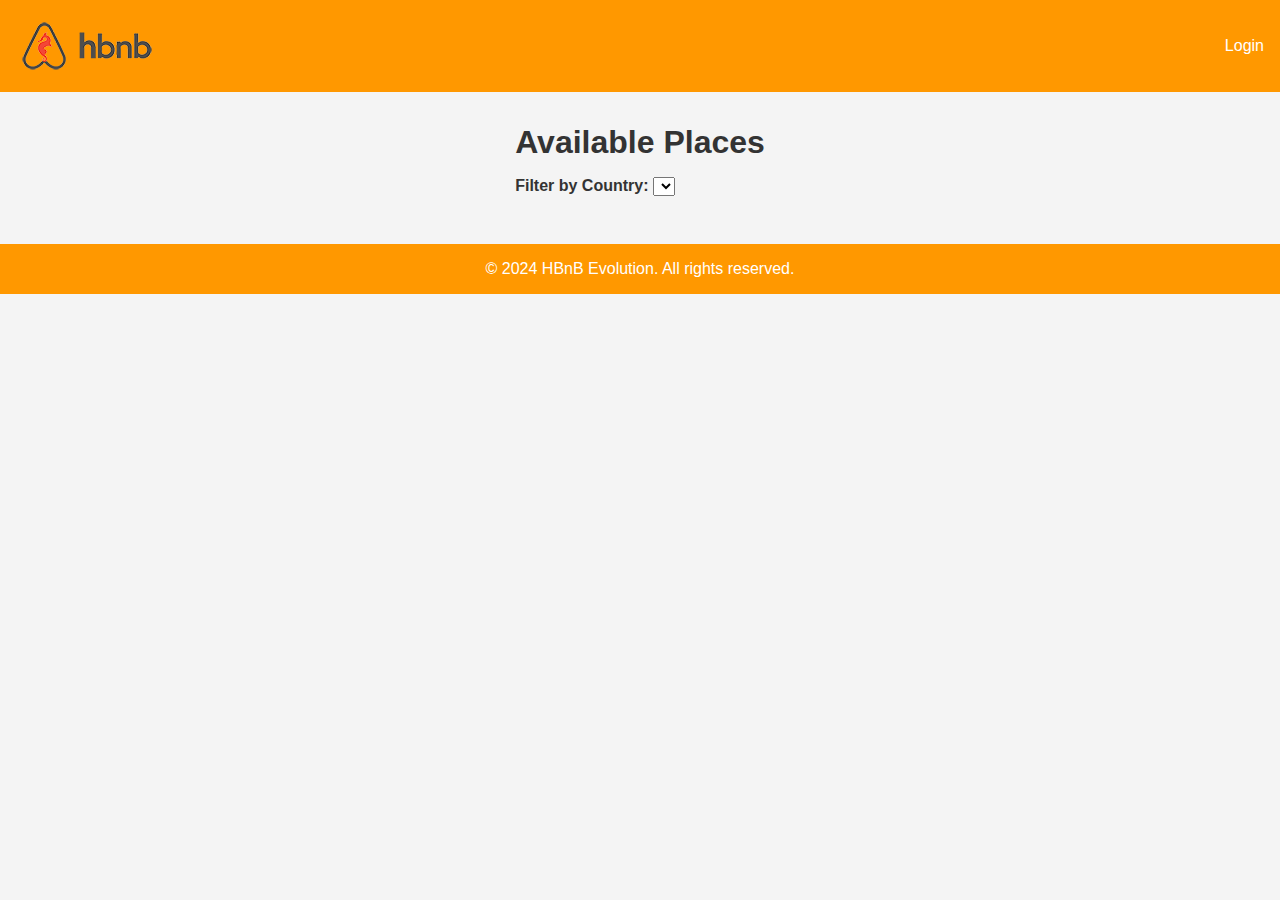
==== base_files/index.html @ 221511bb "setupfiles" ====
<!DOCTYPE html>
<html lang="en">
<head>
    <meta charset="UTF-8">
    <meta name="viewport" content="width=device-width, initial-scale=1.0">
    <title>List of Places</title>
    <link rel="stylesheet" href="styles.css">
</head>
<body>
    <header>
        <nav>
			<img src="./logo.png" alt="Logo of HBNB">
            <a class="login-button" href="login.html" id="login-link">Login</a>
        </nav>
    </header>
    <main>
        <section id="filter">
			<h1>Available Places</h1>
			<label for="country-filter"><strong>Filter by Country:</strong></label>
            <select id="country-filter">
                <!-- Options will be populated dynamically -->
            </select>
        </section>
        <section id="places-list">
            <!-- List of places will be populated dynamically -->
        </section>
    </main>
	<footer>
		<p>&copy; 2024 HBnB Evolution. All rights reserved.</p>
	</footer>
    <script src="scripts.js"></script>
</body>
</html>
---- base_files/styles.css ----
/* 
  This is a SAMPLE File to get you started. Follow the instructions on the project to complete the tasks. 
  You'll probably need to override some of theese styles.
*/

* {
	box-sizing: border-box;
	margin: 0;
	padding: 0;
	font-family: Arial, sans-serif;
}

body {
	background-color: #f4f4f4;
	color: #333;
}

header {
	background-color: #ff9800;
	color: #fff;
	padding: 1rem;
}
nav{
	display: flex;
	justify-content: space-between;
	align-items: center;

}
nav a {
	color: #fff;
	text-decoration: none;
	margin-left: 1rem;
}

main {
	padding: 2rem;
	display: flex;
	flex-direction: column;
	align-items: center;
	margin-bottom: 1rem;
}

h1 {
	margin-bottom: 1rem;
}

#country-filter {
	text;
}

footer {
	background-color: #ff9800;
	color: #fff;
	text-align: center;
	padding: 1rem;
}
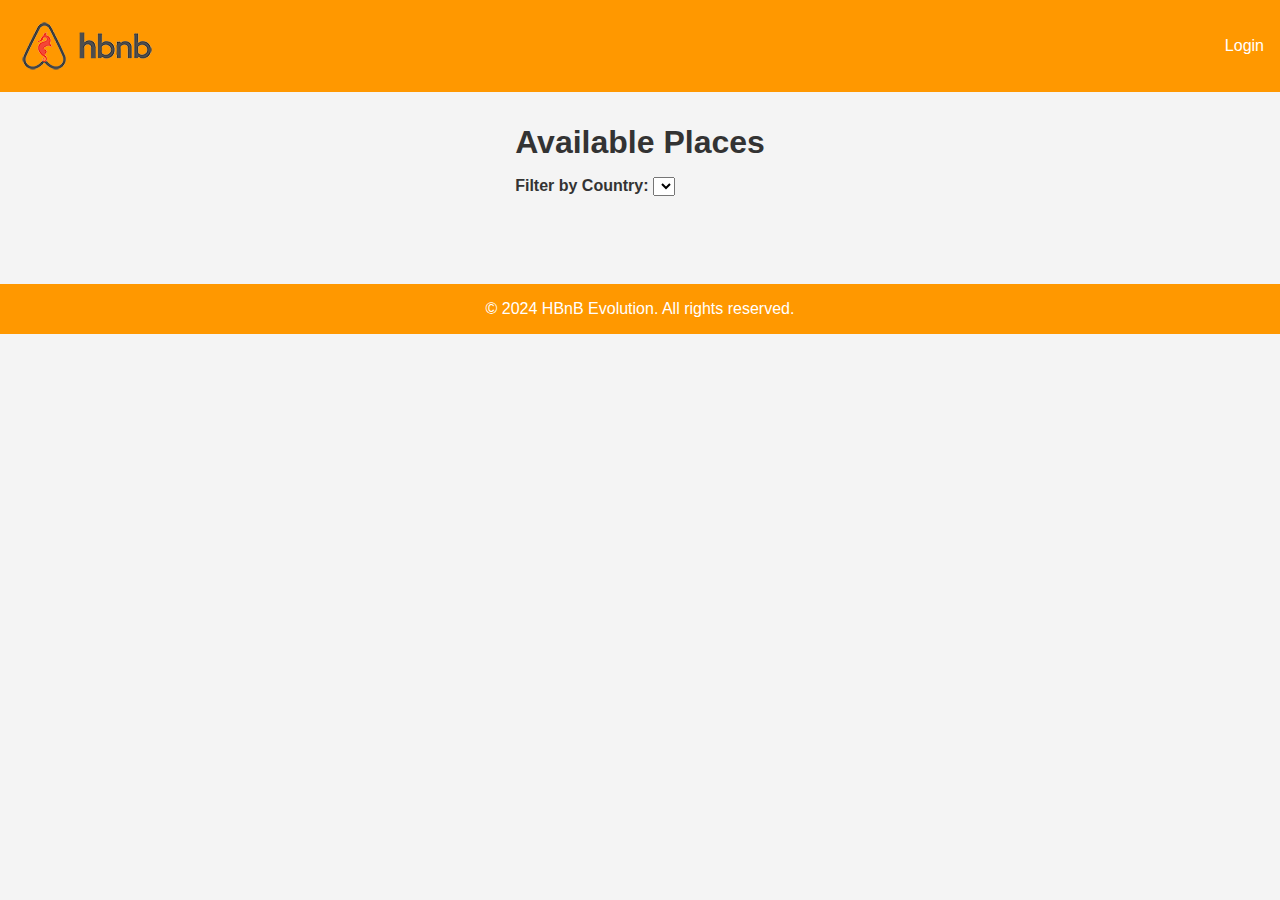
==== commit 007fd658: "adding logout and possibility to click on the view details" ====
--- a/base_files/index.html
+++ b/base_files/index.html
@@ -11,6 +11,7 @@
         <nav>
 			<img src="./logo.png" alt="Logo of HBNB">
             <a class="login-button" href="login.html" id="login-link">Login</a>
+			<button class="logout-button" id="logout-button">Logout</button>
         </nav>
     </header>
     <main>
@@ -28,6 +29,6 @@
 	<footer>
 		<p>&copy; 2024 HBnB Evolution. All rights reserved.</p>
 	</footer>
-    <script src="scripts.js"></script>
+    <script src="script_index.js"></script>
 </body>
 </html>--- a/base_files/styles.css
+++ b/base_files/styles.css
@@ -38,14 +38,38 @@
 	flex-direction: column;
 	align-items: center;
 	margin-bottom: 1rem;
+	background-color: #f4f4f4;
 }
 
 h1 {
 	margin-bottom: 1rem;
 }
 
-#country-filter {
-	text;
+#places-list {
+	display: grid;
+	grid-template-columns: repeat(3, 1fr); 
+	gap: 20px; 
+	padding: 20px; 
+}
+
+.place {
+	border: 1px solid #ccc;
+	border-radius: 10px;
+	padding: 1rem;
+	background-color: #fff;
+	display: flex;
+	flex-direction: column;
+	align-items: center;
+	gap: 15px;
+}
+
+.details-button {
+	background-color: #ff9800;
+	color: #fff;
+	border: none;
+	padding: 0.5rem 1rem;
+	border-radius: 5px;
+	cursor: pointer;
 }
 
 footer {
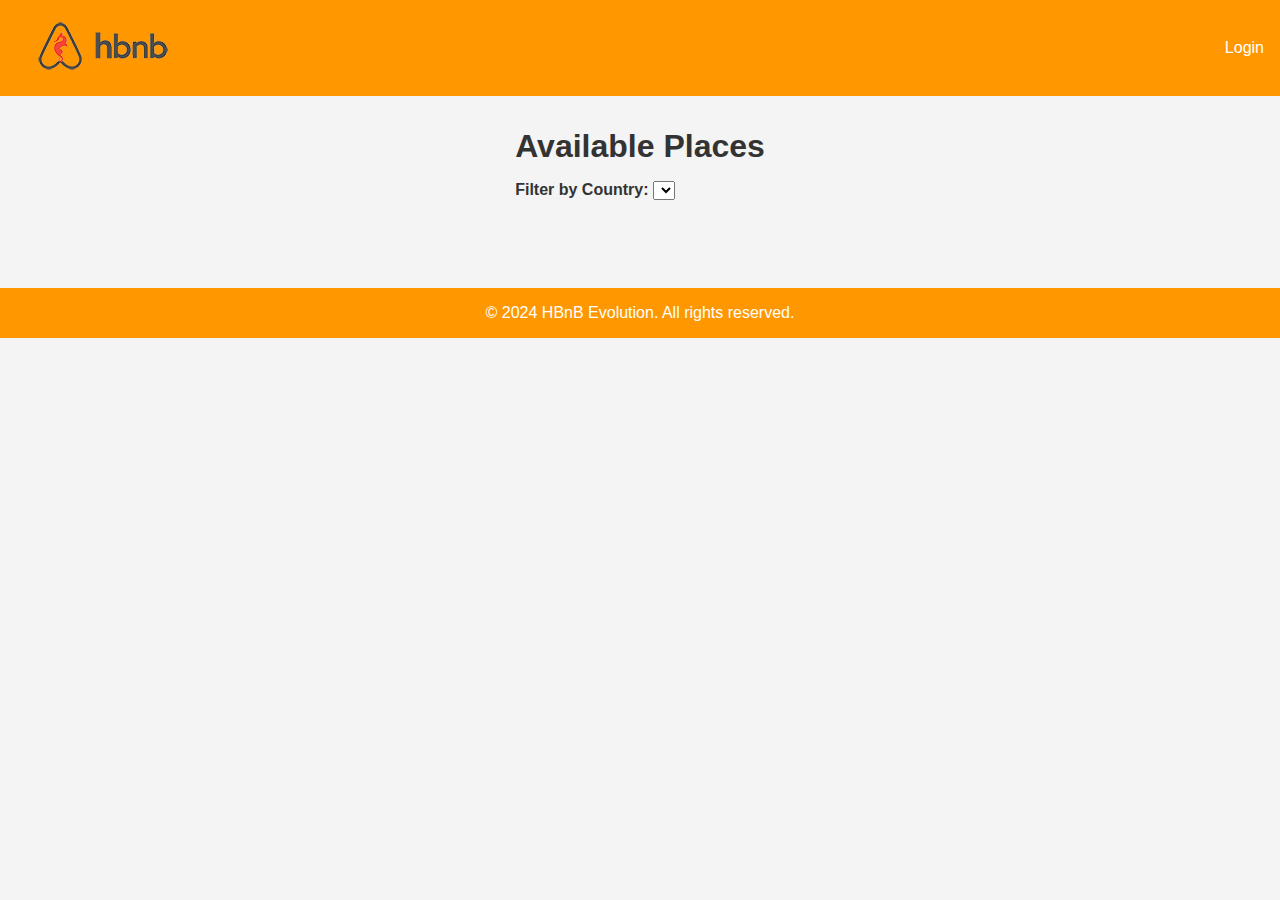
==== commit 1e156a9a: "adding the possibilty to go at home when click on the img" ====
--- a/base_files/index.html
+++ b/base_files/index.html
@@ -9,7 +9,9 @@
 <body>
     <header>
         <nav>
-			<img src="./logo.png" alt="Logo of HBNB">
+			<a href="index.html">
+				<img src="./logo.png" alt="Logo of HBNB">
+			</a>
             <a class="login-button" href="login.html" id="login-link">Login</a>
 			<button class="logout-button" id="logout-button">Logout</button>
         </nav>
--- a/base_files/styles.css
+++ b/base_files/styles.css
@@ -72,6 +72,26 @@
 	cursor: pointer;
 }
 
+.star {
+	width: 20px;
+	height: 20px;
+	display: inline-block;
+	background: url('star-outline.svg') no-repeat center center;
+	background-size: contain;
+}
+
+.star.filled {
+	background: url('star-filled.svg') no-repeat center center;
+	background-size: contain;
+}
+
+.review {
+	margin-bottom: 15px;
+	padding: 10px;
+	border: 1px solid #ccc;
+	border-radius: 5px;
+}
+
 footer {
 	background-color: #ff9800;
 	color: #fff;
